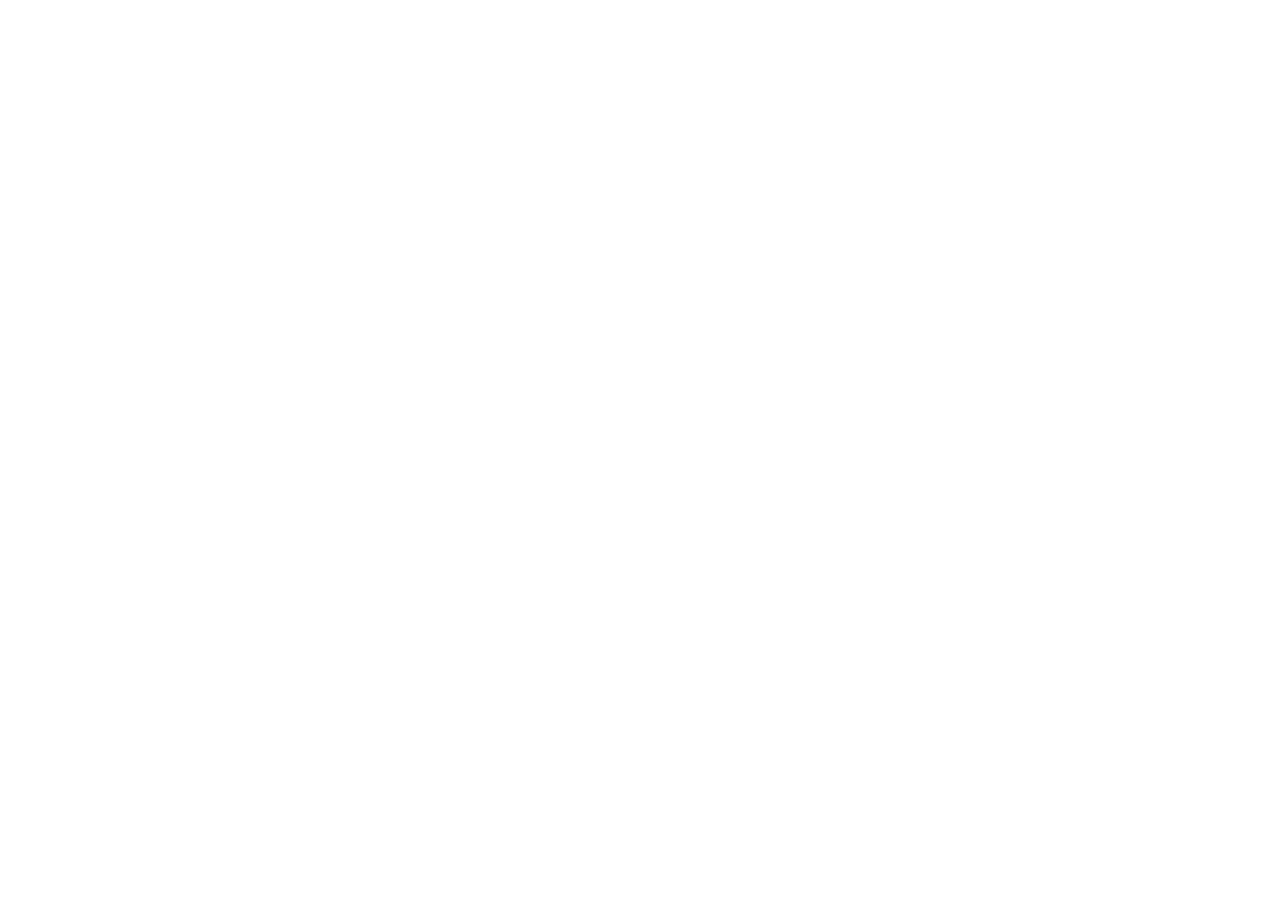
==== hometask-10_02/index.html @ 0b780b0e "new ht" ====
<!DOCTYPE html>
<html lang="en">
<head>
    <meta charset="UTF-8">
    <meta http-equiv="X-UA-Compatible" content="IE=edge">
    <meta name="viewport" content="width=device-width, initial-scale=1.0">
    <title>Document</title>
</head>
<body>
    <script src="./script.js"></script>
</body>
</html>
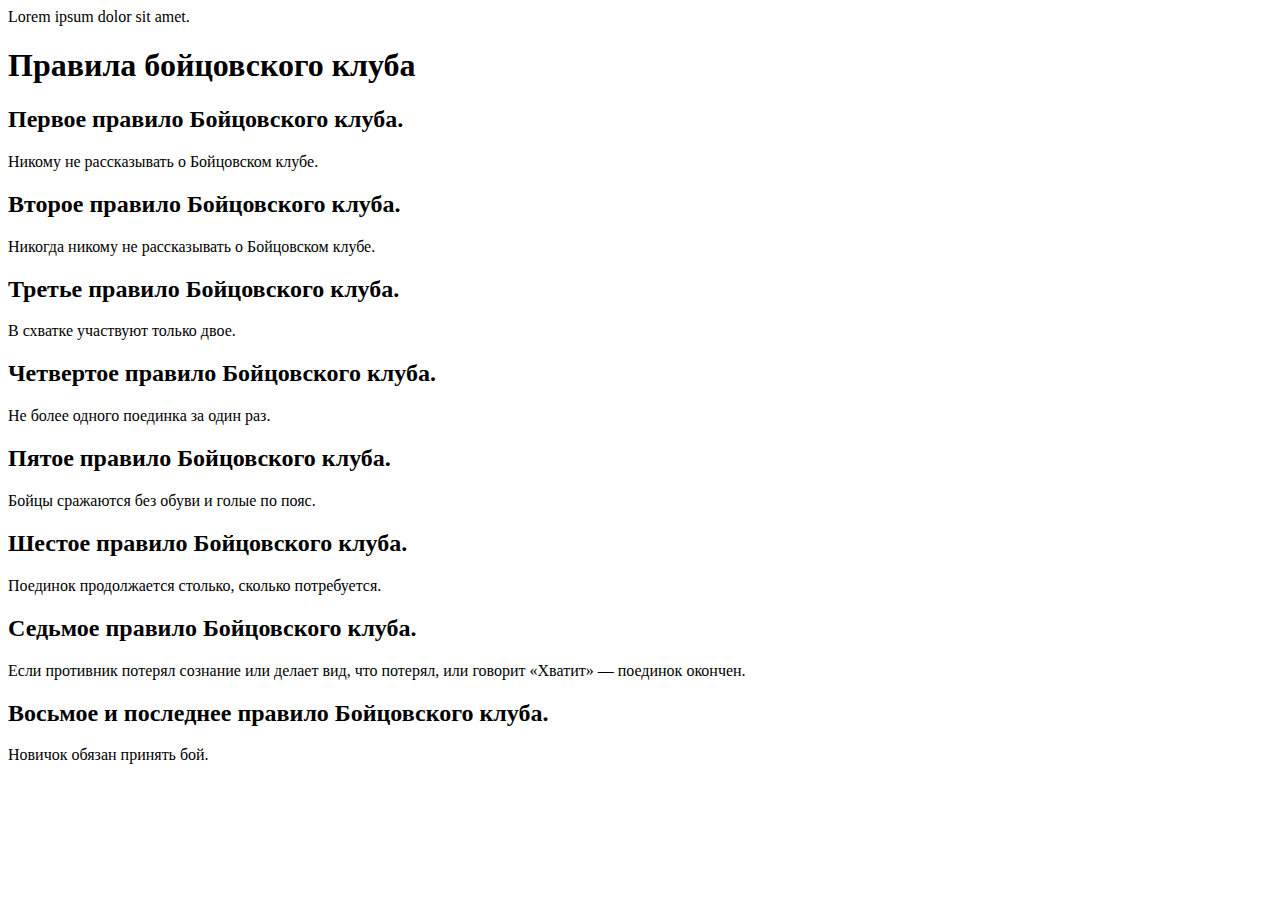
==== commit 43e58b0e: "all ht done" ====
--- a/hometask-10_02/index.html
+++ b/hometask-10_02/index.html
@@ -4,9 +4,48 @@
     <meta charset="UTF-8">
     <meta http-equiv="X-UA-Compatible" content="IE=edge">
     <meta name="viewport" content="width=device-width, initial-scale=1.0">
-    <title>Document</title>
-</head>
-<body>
-    <script src="./script.js"></script>
-</body>
+    <title>Fight Club</title>
+    </head>
+    <body>
+        <div id="content">Lorem ipsum dolor sit amet.</div>
+        <h1>Правила бойцовского клуба</h1>
+        <div id="wrap">
+            <div class="rules rule1">
+                <h2>Первое правило Бойцовского клуба.</h2>
+                <p>Никому не рассказывать о Бойцовском клубе.</p>
+            </div>
+            <div class="rules rule2">
+                <h2>Второе правило Бойцовского клуба.</h2>
+                <p>Никогда никому не рассказывать о Бойцовском клубе.</p>
+            </div>
+            <div class="rules rule3">
+                <h2>Третье правило Бойцовского клуба.</h2>
+                <p>В схватке участвуют только двое.</p>
+            </div>
+            <div class="rules rule4">
+                <h2>Четвертое правило Бойцовского клуба.</h2>
+                <p>Не более одного поединка за один раз.</p>
+            </div>
+
+            <div class="rules rule5">
+                <h2>Пятое правило Бойцовского клуба.</h2>
+                <p>Бойцы сражаются без обуви и голые по пояс.</p>
+            </div>
+            <div class="rules rule6">
+                <h2>Шестое правило Бойцовского клуба.</h2>
+                <p>Поединок продолжается столько, сколько потребуется.</p>
+            </div>
+            <div class="rules rule7">
+                <h2>Седьмое правило Бойцовского клуба.</h2>
+                <p>Если противник потерял сознание или делает вид, что потерял, или говорит «Хватит» — поединок
+                    окончен.</p>
+            </div>
+            <div class="rules rule8">
+                <h2>Восьмое и последнее правило Бойцовского клуба.</h2>
+                <p>Новичок обязан принять бой.</p>
+            </div>
+        </div>
+
+        <script src="./script.js"></script>
+    </body>
 </html>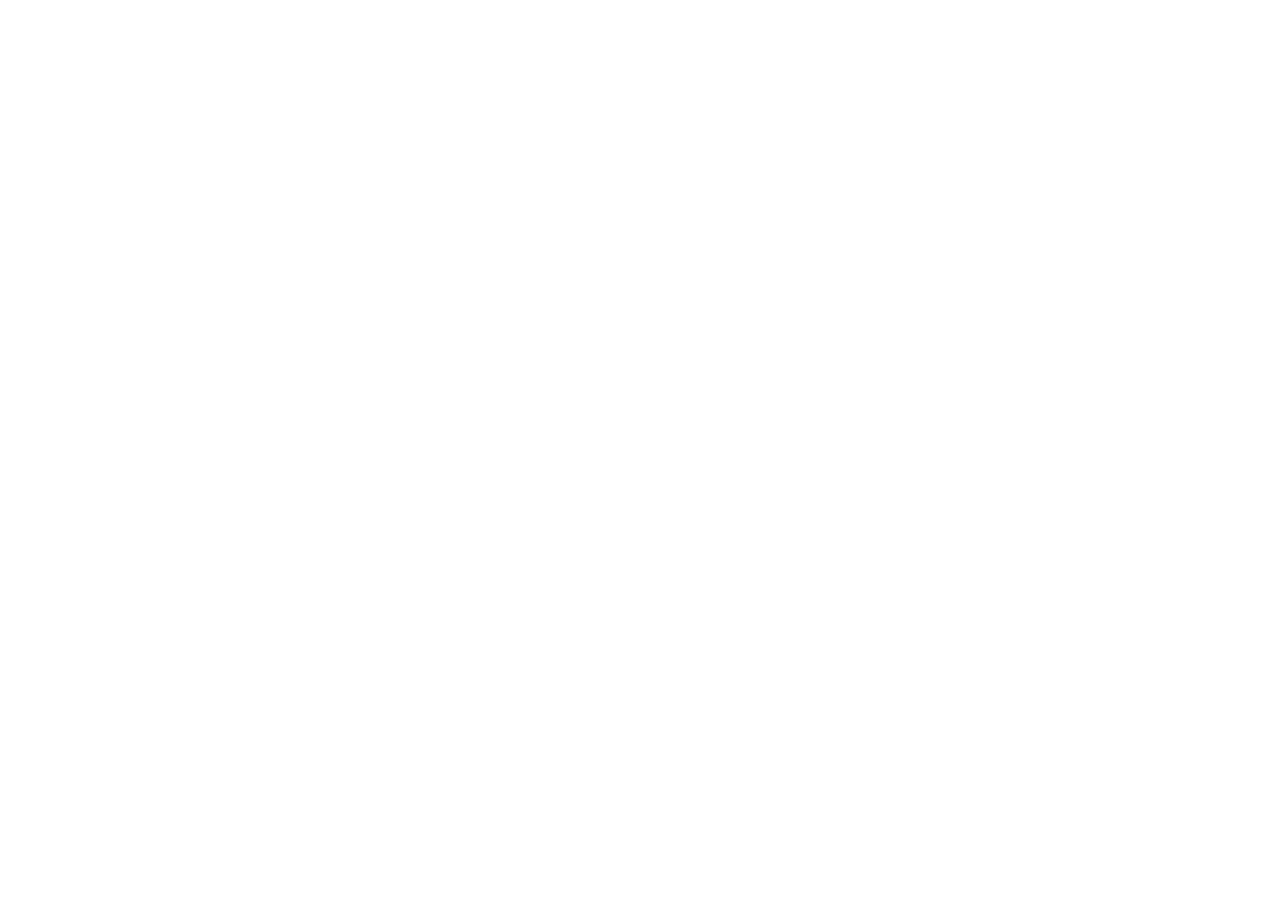
==== commit 1fa88b4c: "111111" ====
--- a/hometask-10_02/index.html
+++ b/hometask-10_02/index.html
@@ -4,48 +4,9 @@
     <meta charset="UTF-8">
     <meta http-equiv="X-UA-Compatible" content="IE=edge">
     <meta name="viewport" content="width=device-width, initial-scale=1.0">
-    <title>Fight Club</title>
-    </head>
-    <body>
-        <div id="content">Lorem ipsum dolor sit amet.</div>
-        <h1>Правила бойцовского клуба</h1>
-        <div id="wrap">
-            <div class="rules rule1">
-                <h2>Первое правило Бойцовского клуба.</h2>
-                <p>Никому не рассказывать о Бойцовском клубе.</p>
-            </div>
-            <div class="rules rule2">
-                <h2>Второе правило Бойцовского клуба.</h2>
-                <p>Никогда никому не рассказывать о Бойцовском клубе.</p>
-            </div>
-            <div class="rules rule3">
-                <h2>Третье правило Бойцовского клуба.</h2>
-                <p>В схватке участвуют только двое.</p>
-            </div>
-            <div class="rules rule4">
-                <h2>Четвертое правило Бойцовского клуба.</h2>
-                <p>Не более одного поединка за один раз.</p>
-            </div>
-
-            <div class="rules rule5">
-                <h2>Пятое правило Бойцовского клуба.</h2>
-                <p>Бойцы сражаются без обуви и голые по пояс.</p>
-            </div>
-            <div class="rules rule6">
-                <h2>Шестое правило Бойцовского клуба.</h2>
-                <p>Поединок продолжается столько, сколько потребуется.</p>
-            </div>
-            <div class="rules rule7">
-                <h2>Седьмое правило Бойцовского клуба.</h2>
-                <p>Если противник потерял сознание или делает вид, что потерял, или говорит «Хватит» — поединок
-                    окончен.</p>
-            </div>
-            <div class="rules rule8">
-                <h2>Восьмое и последнее правило Бойцовского клуба.</h2>
-                <p>Новичок обязан принять бой.</p>
-            </div>
-        </div>
-
-        <script src="./script.js"></script>
-    </body>
+    <title>Document</title>
+</head>
+<body>
+    <script src="./script.js"></script>
+</body>
 </html>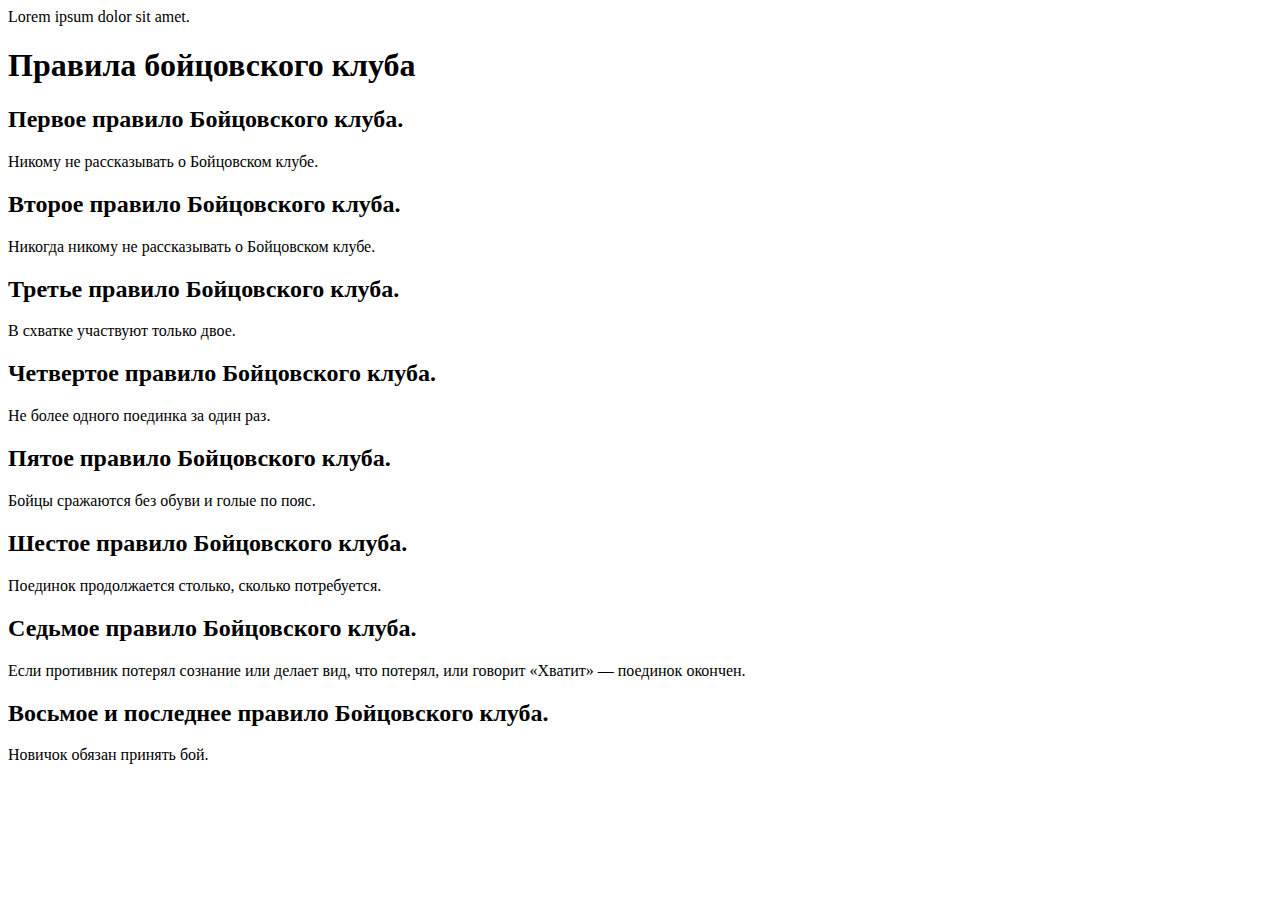
==== commit 568dd6f0: "++" ====
--- a/hometask-10_02/index.html
+++ b/hometask-10_02/index.html
@@ -4,9 +4,48 @@
     <meta charset="UTF-8">
     <meta http-equiv="X-UA-Compatible" content="IE=edge">
     <meta name="viewport" content="width=device-width, initial-scale=1.0">
-    <title>Document</title>
-</head>
-<body>
-    <script src="./script.js"></script>
-</body>
+    <title>Fight Club</title>
+    </head>
+    <body>
+        <div id="content">Lorem ipsum dolor sit amet.</div>
+        <h1>Правила бойцовского клуба</h1>
+        <div id="wrap">
+            <div class="rules rule1">
+                <h2>Первое правило Бойцовского клуба.</h2>
+                <p>Никому не рассказывать о Бойцовском клубе.</p>
+            </div>
+            <div class="rules rule2">
+                <h2>Второе правило Бойцовского клуба.</h2>
+                <p>Никогда никому не рассказывать о Бойцовском клубе.</p>
+            </div>
+            <div class="rules rule3">
+                <h2>Третье правило Бойцовского клуба.</h2>
+                <p>В схватке участвуют только двое.</p>
+            </div>
+            <div class="rules rule4">
+                <h2>Четвертое правило Бойцовского клуба.</h2>
+                <p>Не более одного поединка за один раз.</p>
+            </div>
+
+            <div class="rules rule5">
+                <h2>Пятое правило Бойцовского клуба.</h2>
+                <p>Бойцы сражаются без обуви и голые по пояс.</p>
+            </div>
+            <div class="rules rule6">
+                <h2>Шестое правило Бойцовского клуба.</h2>
+                <p>Поединок продолжается столько, сколько потребуется.</p>
+            </div>
+            <div class="rules rule7">
+                <h2>Седьмое правило Бойцовского клуба.</h2>
+                <p>Если противник потерял сознание или делает вид, что потерял, или говорит «Хватит» — поединок
+                    окончен.</p>
+            </div>
+            <div class="rules rule8">
+                <h2>Восьмое и последнее правило Бойцовского клуба.</h2>
+                <p>Новичок обязан принять бой.</p>
+            </div>
+        </div>
+
+        <script src="./script.js"></script>
+    </body>
 </html>